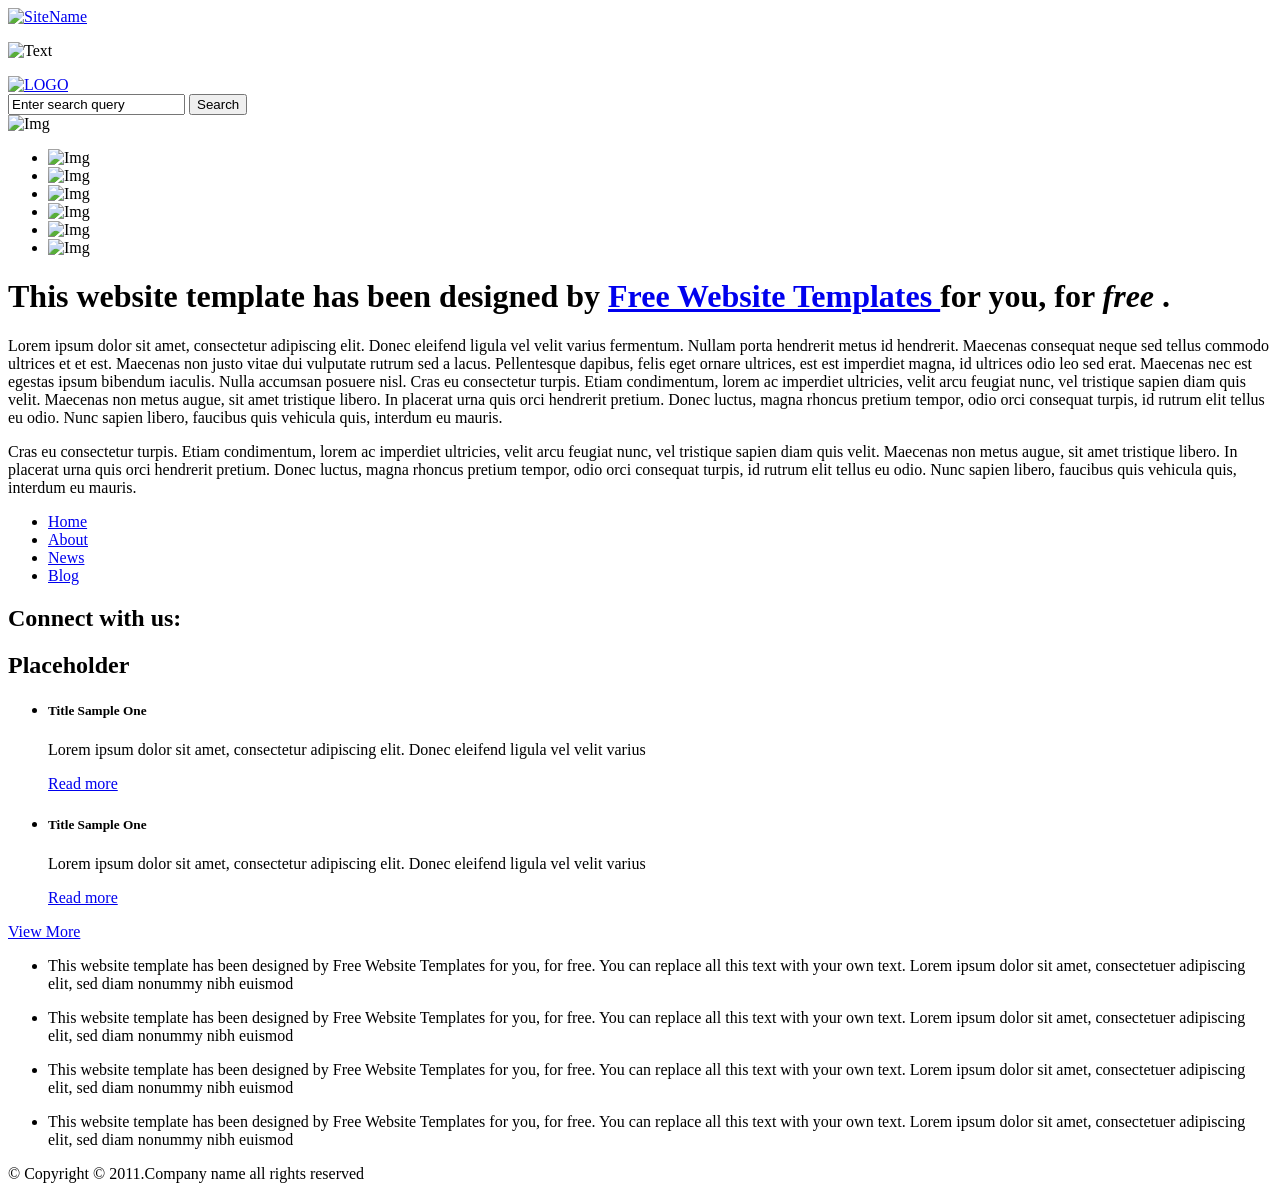
==== index_new.html @ 128e55ce "Add files via upload" ====
<!DOCTYPE html>
<!-- Website template by freewebsitetemplates.com -->
<html lang="en">
<head>
<meta charset="utf-8"/>
<title>
   Blakletterpress Website Template
  </title>
<link href="css/style.css" rel="stylesheet" type="text/css"/>
<meta content="width=device-width, initial-scale=1.0" name="viewport"/>
<meta content="Blakletterpress - nguồn thông tin trực tuyến và nội dung tin tức." name="description"/>
</head>
<body>
<div id="page">
<header id="header">
<div id="motto">
<a class="sitename" href="index.html">
<img alt="SiteName" height="24" src="images/blakletterpress.png" width="142"/>
</a>
<p>
<img alt="Text" height="14" src="images/header-text.png" width="218"/>
</p>
</div>
<div id="logo">
<a href="index.html">
<img alt="LOGO" src="images/logo.png"/>
</a>
</div>
<div id="searchbar">
<form action="#" method="post">
<input class="txtfield" onblur="javascript:if(this.value==''){this.value=this.defaultValue;}" onfocus="javascript:if(this.value==this.defaultValue){this.value='';}" type="text" value="Enter search query"/>
<input class="btn" type="submit" value="Search"/>
</form>
</div>
</header>
<div id="contents">
<main id="main">
<section id="gallery">
<div>
<img alt="Img" src="images/team-large.jpg"/>
</div>
<ul>
<li>
<img alt="Img" src="images/smiling.jpg"/>
</li>
<li>
<img alt="Img" src="images/ecofriends.jpg"/>
</li>
<li>
<img alt="Img" src="images/team.jpg"/>
</li>
<li>
<img alt="Img" src="images/smiling.jpg"/>
</li>
<li>
<img alt="Img" src="images/ecofriends.jpg"/>
</li>
<li>
<img alt="Img" src="images/team.jpg"/>
</li>
</ul>
</section>
<div class="body">
<h1>
       This website template has been designed by
       <a href="http://www.freewebsitetemplates.com/">
        Free Website Templates
       </a>
       for you, for
       <em>
        free
       </em>
       .
      </h1>
<p>
       Lorem ipsum dolor sit amet, consectetur adipiscing elit. Donec eleifend ligula vel velit varius fermentum. Nullam porta hendrerit metus id hendrerit. Maecenas consequat neque sed tellus commodo ultrices et et est. Maecenas non justo vitae dui vulputate rutrum sed a lacus. Pellentesque dapibus, felis eget ornare ultrices, est est imperdiet magna, id ultrices odio leo sed erat. Maecenas nec est egestas ipsum bibendum iaculis. Nulla accumsan posuere nisl. Cras eu consectetur turpis. Etiam condimentum, lorem ac imperdiet ultricies, velit arcu feugiat nunc, vel tristique sapien diam quis velit. Maecenas non metus augue, sit amet tristique libero. In placerat urna quis orci hendrerit pretium. Donec luctus, magna rhoncus pretium tempor, odio orci consequat turpis, id rutrum elit tellus eu odio. Nunc sapien libero, faucibus quis vehicula quis, interdum eu mauris.
      </p>
<p>
       Cras eu consectetur turpis. Etiam condimentum, lorem ac imperdiet ultricies, velit arcu feugiat nunc, vel tristique sapien diam quis velit. Maecenas non metus augue, sit amet tristique libero. In placerat urna quis orci hendrerit pretium. Donec luctus, magna rhoncus pretium tempor, odio orci consequat turpis, id rutrum elit tellus eu odio. Nunc sapien libero, faucibus quis vehicula quis, interdum eu mauris.
      </p>
</div>
</main>
<aside id="sidebar">
<nav id="navigation">
<div>
<ul>
<li class="selected">
<a href="index.html">
          Home
         </a>
</li>
<li>
<a href="about.html">
          About
         </a>
</li>
<li>
<a href="news.html">
          News
         </a>
</li>
<li>
<a href="blog.html">
          Blog
         </a>
</li>
</ul>
</div>
</nav>
<section class="section" id="connect">
<h2>
        Connect with us:
       </h2>
<a class="twitter" href="http://freewebsitetemplates.com/go/twitter/" target="_blank">
</a>
<a class="facebook" href="http://freewebsitetemplates.com/go/facebook/" target="_blank">
</a>
<a class="googleplus" href="http://freewebsitetemplates.com/go/googleplus/" target="_blank">
</a>
</section>
<section class="section" id="posts">
<h2>
        Placeholder
       </h2>
<ul>
<li>
<h5>
          Title Sample One
         </h5>
<p>
          Lorem ipsum dolor sit amet, consectetur adipiscing elit. Donec eleifend ligula vel velit varius
         </p>
<a class="more" href="news.html">
          Read more
         </a>
</li>
<li>
<h5>
          Title Sample One
         </h5>
<p>
          Lorem ipsum dolor sit amet, consectetur adipiscing elit. Donec eleifend ligula vel velit varius
         </p>
<a class="more" href="news.html">
          Read more
         </a>
</li>
</ul>
<a class="btn2" href="news.html">
        View More
       </a>
</section>
</aside>
</div>
<footer id="footer">
<div>
<ul id="featured">
<li>
<a class="home" href="index.html">
</a>
<p>
        This website template has been designed by Free Website Templates for you, for free. You can replace all this text with your own text. Lorem ipsum dolor sit amet, consectetuer adipiscing elit, sed diam nonummy nibh euismod
       </p>
</li>
<li>
<a class="bell" href="index.html">
</a>
<p>
        This website template has been designed by Free Website Templates for you, for free. You can replace all this text with your own text. Lorem ipsum dolor sit amet, consectetuer adipiscing elit, sed diam nonummy nibh euismod
       </p>
</li>
<li>
<a class="globe" href="index.html">
</a>
<p>
        This website template has been designed by Free Website Templates for you, for free. You can replace all this text with your own text. Lorem ipsum dolor sit amet, consectetuer adipiscing elit, sed diam nonummy nibh euismod
       </p>
</li>
<li>
<a class="pencil" href="index.html">
</a>
<p>
        This website template has been designed by Free Website Templates for you, for free. You can replace all this text with your own text. Lorem ipsum dolor sit amet, consectetuer adipiscing elit, sed diam nonummy nibh euismod
       </p>
</li>
</ul>
<p id="footnote">
      © Copyright © 2011.Company name all rights reserved
     </p>
</div>
</footer>
</div>
</body>
</html>
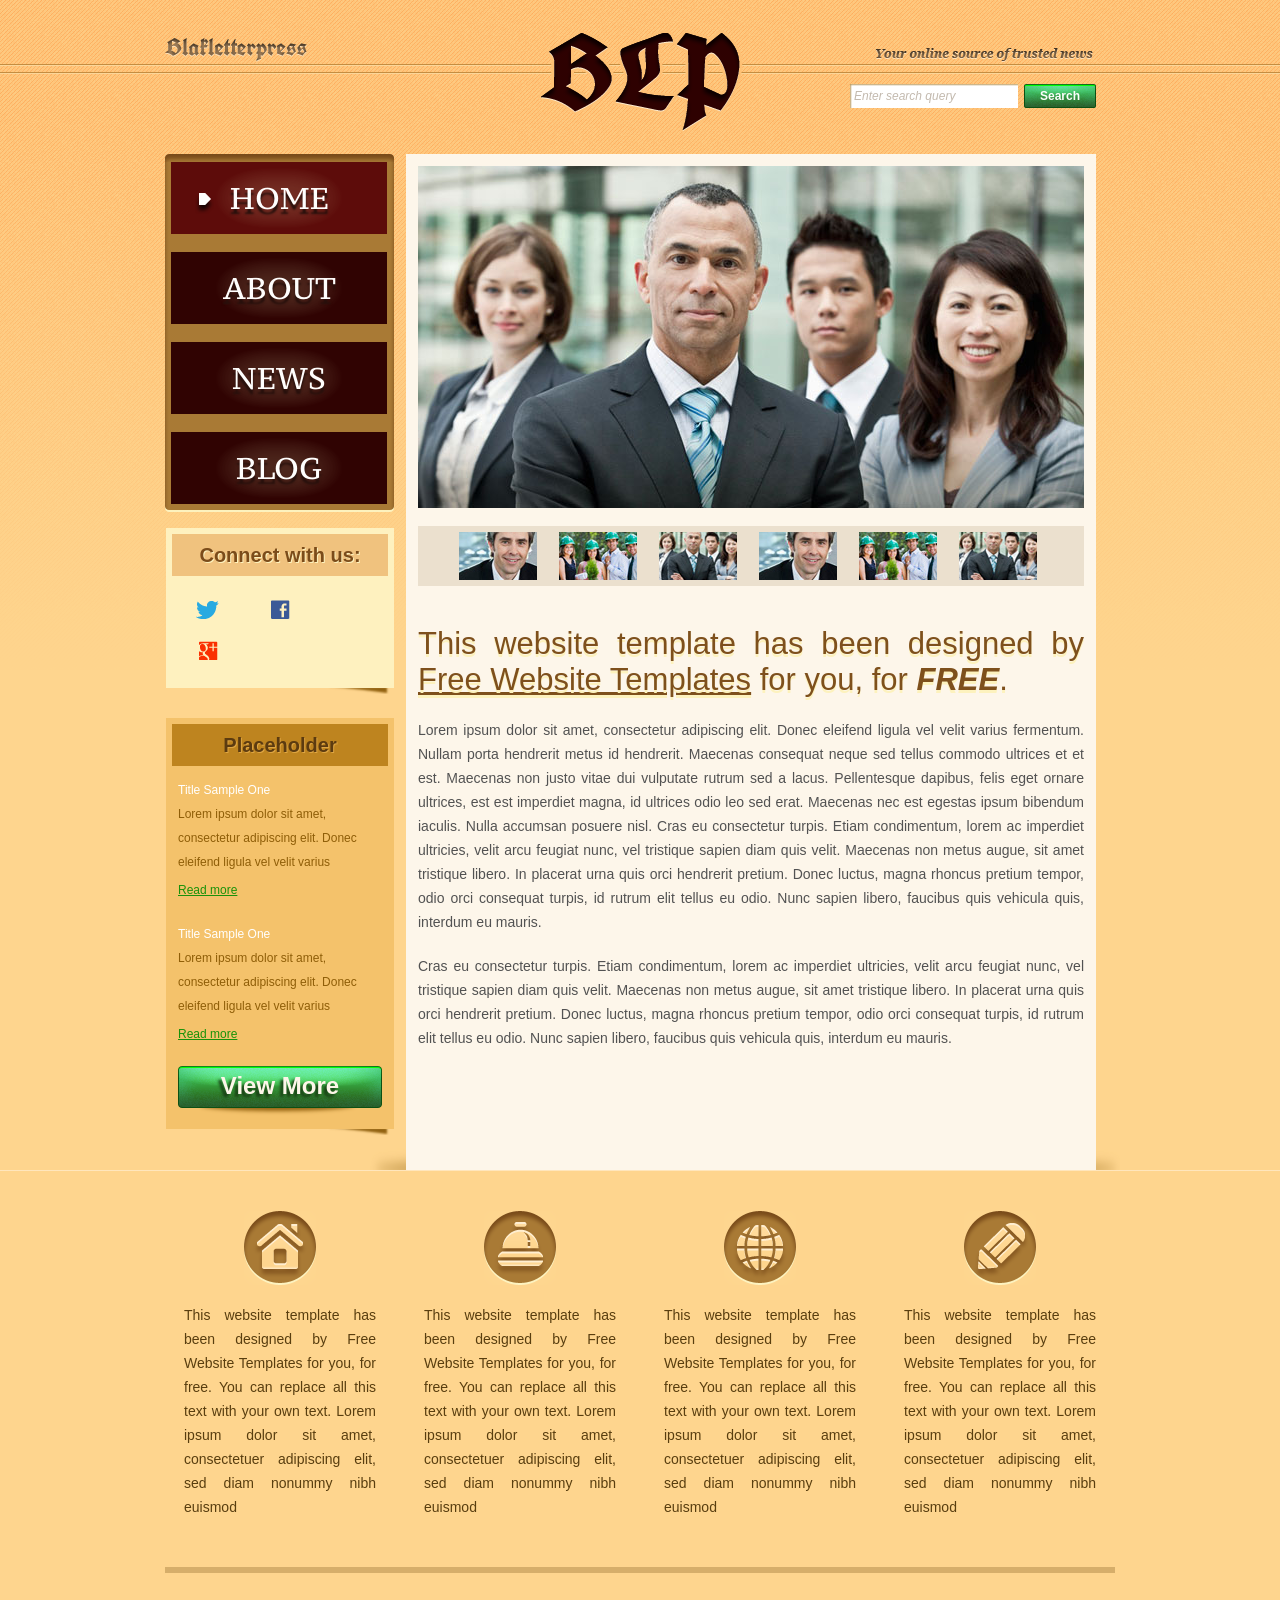
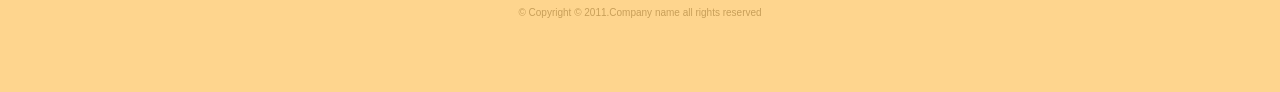
==== commit fd291cdf: "Update index_new.html" ====
--- a/index_new.html
+++ b/index_new.html
@@ -1,194 +1,149 @@
 <!DOCTYPE html>
 <!-- Website template by freewebsitetemplates.com -->
-<html lang="en">
+<html>
 <head>
-<meta charset="utf-8"/>
-<title>
-   Blakletterpress Website Template
-  </title>
-<link href="css/style.css" rel="stylesheet" type="text/css"/>
-<meta content="width=device-width, initial-scale=1.0" name="viewport"/>
-<meta content="Blakletterpress - nguồn thông tin trực tuyến và nội dung tin tức." name="description"/>
+	<meta charset="UTF-8">
+	<title>Blakletterpress Website Template</title>
+	<link rel="stylesheet" href="css/style.css" type="text/css">
 </head>
 <body>
-<div id="page">
-<header id="header">
-<div id="motto">
-<a class="sitename" href="index.html">
-<img alt="SiteName" height="24" src="images/blakletterpress.png" width="142"/>
-</a>
-<p>
-<img alt="Text" height="14" src="images/header-text.png" width="218"/>
-</p>
-</div>
-<div id="logo">
-<a href="index.html">
-<img alt="LOGO" src="images/logo.png"/>
-</a>
-</div>
-<div id="searchbar">
-<form action="#" method="post">
-<input class="txtfield" onblur="javascript:if(this.value==''){this.value=this.defaultValue;}" onfocus="javascript:if(this.value==this.defaultValue){this.value='';}" type="text" value="Enter search query"/>
-<input class="btn" type="submit" value="Search"/>
-</form>
-</div>
-</header>
-<div id="contents">
-<main id="main">
-<section id="gallery">
-<div>
-<img alt="Img" src="images/team-large.jpg"/>
-</div>
-<ul>
-<li>
-<img alt="Img" src="images/smiling.jpg"/>
-</li>
-<li>
-<img alt="Img" src="images/ecofriends.jpg"/>
-</li>
-<li>
-<img alt="Img" src="images/team.jpg"/>
-</li>
-<li>
-<img alt="Img" src="images/smiling.jpg"/>
-</li>
-<li>
-<img alt="Img" src="images/ecofriends.jpg"/>
-</li>
-<li>
-<img alt="Img" src="images/team.jpg"/>
-</li>
-</ul>
-</section>
-<div class="body">
-<h1>
-       This website template has been designed by
-       <a href="http://www.freewebsitetemplates.com/">
-        Free Website Templates
-       </a>
-       for you, for
-       <em>
-        free
-       </em>
-       .
-      </h1>
-<p>
-       Lorem ipsum dolor sit amet, consectetur adipiscing elit. Donec eleifend ligula vel velit varius fermentum. Nullam porta hendrerit metus id hendrerit. Maecenas consequat neque sed tellus commodo ultrices et et est. Maecenas non justo vitae dui vulputate rutrum sed a lacus. Pellentesque dapibus, felis eget ornare ultrices, est est imperdiet magna, id ultrices odio leo sed erat. Maecenas nec est egestas ipsum bibendum iaculis. Nulla accumsan posuere nisl. Cras eu consectetur turpis. Etiam condimentum, lorem ac imperdiet ultricies, velit arcu feugiat nunc, vel tristique sapien diam quis velit. Maecenas non metus augue, sit amet tristique libero. In placerat urna quis orci hendrerit pretium. Donec luctus, magna rhoncus pretium tempor, odio orci consequat turpis, id rutrum elit tellus eu odio. Nunc sapien libero, faucibus quis vehicula quis, interdum eu mauris.
-      </p>
-<p>
-       Cras eu consectetur turpis. Etiam condimentum, lorem ac imperdiet ultricies, velit arcu feugiat nunc, vel tristique sapien diam quis velit. Maecenas non metus augue, sit amet tristique libero. In placerat urna quis orci hendrerit pretium. Donec luctus, magna rhoncus pretium tempor, odio orci consequat turpis, id rutrum elit tellus eu odio. Nunc sapien libero, faucibus quis vehicula quis, interdum eu mauris.
-      </p>
-</div>
-</main>
-<aside id="sidebar">
-<nav id="navigation">
-<div>
-<ul>
-<li class="selected">
-<a href="index.html">
-          Home
-         </a>
-</li>
-<li>
-<a href="about.html">
-          About
-         </a>
-</li>
-<li>
-<a href="news.html">
-          News
-         </a>
-</li>
-<li>
-<a href="blog.html">
-          Blog
-         </a>
-</li>
-</ul>
-</div>
-</nav>
-<section class="section" id="connect">
-<h2>
-        Connect with us:
-       </h2>
-<a class="twitter" href="http://freewebsitetemplates.com/go/twitter/" target="_blank">
-</a>
-<a class="facebook" href="http://freewebsitetemplates.com/go/facebook/" target="_blank">
-</a>
-<a class="googleplus" href="http://freewebsitetemplates.com/go/googleplus/" target="_blank">
-</a>
-</section>
-<section class="section" id="posts">
-<h2>
-        Placeholder
-       </h2>
-<ul>
-<li>
-<h5>
-          Title Sample One
-         </h5>
-<p>
-          Lorem ipsum dolor sit amet, consectetur adipiscing elit. Donec eleifend ligula vel velit varius
-         </p>
-<a class="more" href="news.html">
-          Read more
-         </a>
-</li>
-<li>
-<h5>
-          Title Sample One
-         </h5>
-<p>
-          Lorem ipsum dolor sit amet, consectetur adipiscing elit. Donec eleifend ligula vel velit varius
-         </p>
-<a class="more" href="news.html">
-          Read more
-         </a>
-</li>
-</ul>
-<a class="btn2" href="news.html">
-        View More
-       </a>
-</section>
-</aside>
-</div>
-<footer id="footer">
-<div>
-<ul id="featured">
-<li>
-<a class="home" href="index.html">
-</a>
-<p>
-        This website template has been designed by Free Website Templates for you, for free. You can replace all this text with your own text. Lorem ipsum dolor sit amet, consectetuer adipiscing elit, sed diam nonummy nibh euismod
-       </p>
-</li>
-<li>
-<a class="bell" href="index.html">
-</a>
-<p>
-        This website template has been designed by Free Website Templates for you, for free. You can replace all this text with your own text. Lorem ipsum dolor sit amet, consectetuer adipiscing elit, sed diam nonummy nibh euismod
-       </p>
-</li>
-<li>
-<a class="globe" href="index.html">
-</a>
-<p>
-        This website template has been designed by Free Website Templates for you, for free. You can replace all this text with your own text. Lorem ipsum dolor sit amet, consectetuer adipiscing elit, sed diam nonummy nibh euismod
-       </p>
-</li>
-<li>
-<a class="pencil" href="index.html">
-</a>
-<p>
-        This website template has been designed by Free Website Templates for you, for free. You can replace all this text with your own text. Lorem ipsum dolor sit amet, consectetuer adipiscing elit, sed diam nonummy nibh euismod
-       </p>
-</li>
-</ul>
-<p id="footnote">
-      © Copyright © 2011.Company name all rights reserved
-     </p>
-</div>
-</footer>
-</div>
+	<div id="page">
+		<header id="header">
+			<div id="motto">
+				<a href="index.html" class="sitename"><img src="images/blakletterpress.png" height="24" width="142" alt="SiteName"></a>
+				<p>
+					<img src="images/header-text.png" height="14" width="218" alt="Text">
+				</p>
+			</div>
+			<div id="logo">
+				<a href="index.html"><img src="images/logo.png" alt="LOGO"></a>
+			</div>
+			<div id="searchbar">
+				<form action="#" method="post">
+					<input type="text" value="Enter search query" class="txtfield" onBlur="javascript:if(this.value==''){this.value=this.defaultValue;}" onFocus="javascript:if(this.value==this.defaultValue){this.value='';}">
+					<input type="submit" value="Search" class="btn">
+				</form>
+			</div>
+		</header>
+		<main id="contents">
+			<section id="main">
+				<section id="gallery">
+					<div>
+						<img src="images/team-large.jpg" alt="Img">
+					</div>
+					<ul>
+						<li>
+							<img src="images/smiling.jpg" alt="Img">
+						</li>
+						<li>
+							<img src="images/ecofriends.jpg" alt="Img">
+						</li>
+						<li>
+							<img src="images/team.jpg" alt="Img">
+						</li>
+						<li>
+							<img src="images/smiling.jpg" alt="Img">
+						</li>
+						<li>
+							<img src="images/ecofriends.jpg" alt="Img">
+						</li>
+						<li>
+							<img src="images/team.jpg" alt="Img">
+						</li>
+					</ul>
+				</section>
+				<article class="body">
+					<h1>This website template has been designed by <a href="http://www.freewebsitetemplates.com/">Free Website Templates</a> for you, for <em>free</em>.</h1>
+					<p>
+						Lorem ipsum dolor sit amet, consectetur adipiscing elit. Donec eleifend ligula vel velit varius fermentum. Nullam porta hendrerit metus id hendrerit. Maecenas consequat neque sed tellus commodo ultrices et et est. Maecenas non justo vitae dui vulputate rutrum sed a lacus. Pellentesque dapibus, felis eget ornare ultrices, est est imperdiet magna, id ultrices odio leo sed erat. Maecenas nec est egestas ipsum bibendum iaculis. Nulla accumsan posuere nisl. Cras eu consectetur turpis. Etiam condimentum, lorem ac imperdiet ultricies, velit arcu feugiat nunc, vel tristique sapien diam quis velit. Maecenas non metus augue, sit amet tristique libero. In placerat urna quis orci hendrerit pretium. Donec luctus, magna rhoncus pretium tempor, odio orci consequat turpis, id rutrum elit tellus eu odio. Nunc sapien libero, faucibus quis vehicula quis, interdum eu mauris.
+					</p>
+					<p>
+						Cras eu consectetur turpis. Etiam condimentum, lorem ac imperdiet ultricies, velit arcu feugiat nunc, vel tristique sapien diam quis velit. Maecenas non metus augue, sit amet tristique libero. In placerat urna quis orci hendrerit pretium. Donec luctus, magna rhoncus pretium tempor, odio orci consequat turpis, id rutrum elit tellus eu odio. Nunc sapien libero, faucibus quis vehicula quis, interdum eu mauris.
+					</p>
+				</article>
+			</section>
+			<aside id="sidebar">
+				<nav id="navigation">
+					<div>
+						<ul>
+							<li class="selected">
+								<a href="index.html">Home</a>
+							</li>
+							<li>
+								<a href="about.html">About</a>
+							</li>
+							<li>
+								<a href="news.html">News</a>
+							</li>
+							<li>
+								<a href="blog.html">Blog</a>
+							</li>
+						</ul>
+					</div>
+				</nav>
+				<section class="section">
+					<div id="connect">
+						<h2>Connect with us:</h2>
+						<a href="http://freewebsitetemplates.com/go/twitter/" target="_blank" class="twitter"></a> <a href="http://freewebsitetemplates.com/go/facebook/" target="_blank" class="facebook"></a> <a href="http://freewebsitetemplates.com/go/googleplus/" target="_blank" class="googleplus"></a>
+					</div>
+				</section>
+				<section class="section">
+					<div id="posts">
+						<h2>Placeholder</h2>
+						<ul>
+							<li>
+								<h5>Title Sample One</h5>
+								<p>
+									Lorem ipsum dolor sit amet, consectetur adipiscing elit. Donec eleifend ligula vel velit varius
+								</p>
+								<a href="news.html" class="more">Read more</a>
+							</li>
+							<li>
+								<h5>Title Sample One</h5>
+								<p>
+									Lorem ipsum dolor sit amet, consectetur adipiscing elit. Donec eleifend ligula vel velit varius
+								</p>
+								<a href="news.html" class="more">Read more</a>
+							</li>
+						</ul>
+						<a href="news.html" class="btn2">View More</a>
+					</div>
+				</section>
+			</aside>
+		</main>
+		<footer id="footer">
+			<div>
+				<ul id="featured">
+					<li>
+						<a href="index.html" class="home"></a>
+						<p>
+							This website template has been designed by Free Website Templates for you, for free. You can replace all this text with your own text. Lorem ipsum dolor sit amet, consectetuer adipiscing elit, sed diam nonummy nibh euismod
+						</p>
+					</li>
+					<li>
+						<a href="index.html" class="bell"></a>
+						<p>
+							This website template has been designed by Free Website Templates for you, for free. You can replace all this text with your own text. Lorem ipsum dolor sit amet, consectetuer adipiscing elit, sed diam nonummy nibh euismod
+						</p>
+					</li>
+					<li>
+						<a href="index.html" class="globe"></a>
+						<p>
+							This website template has been designed by Free Website Templates for you, for free. You can replace all this text with your own text. Lorem ipsum dolor sit amet, consectetuer adipiscing elit, sed diam nonummy nibh euismod
+						</p>
+					</li>
+					<li>
+						<a href="index.html" class="pencil"></a>
+						<p>
+							This website template has been designed by Free Website Templates for you, for free. You can replace all this text with your own text. Lorem ipsum dolor sit amet, consectetuer adipiscing elit, sed diam nonummy nibh euismod
+						</p>
+					</li>
+				</ul>
+				<p id="footnote">
+					© Copyright © 2011.Company name all rights reserved
+				</p>
+			</div>
+		</footer>
+	</div>
 </body>
 </html>
--- a/css/style.css
+++ b/css/style.css
@@ -0,0 +1,692 @@
+/* Website template by freewebsitetemplates.com */
+@font-face {
+	font-family: 'PTSerif-Caption';
+	src: url('../fonts/PT_Serif-Caption-Web-Regular.eot');
+	src: local('☺'), url('../fonts/PT_Serif-Caption-Web-Regular.woff') format('woff'), url('../fonts/PT_Serif-Caption-Web-Regular.ttf') format('truetype'), url('../fonts/PT_Serif-Caption-Web-Regular.svg') format('svg');
+	font-weight: normal;
+	font-style: normal;
+}
+@font-face {
+	font-family: 'UnifrakturCook-Bold';
+	src: url('../fonts/UnifrakturCook-Bold.eot');
+	src: local('☺'), url('../fonts/UnifrakturCook-Bold.woff') format('woff'), url('../fonts/UnifrakturCook-Bold.ttf') format('truetype'), url('../fonts/UnifrakturCook-Bold.svg') format('svg');
+	font-weight: normal;
+	font-style: normal;
+}
+body {
+	background: #fed58e url(../images/bg-body.png) repeat-x left top;
+	font-family: Georgia, "Segoe UI", Roboto, Arial, "Times New Roman", Times, serif;
+	margin: 0;
+}
+#background {
+}
+#page {
+	width: 960px;
+	margin: 0 auto;
+}
+img {
+	border: 0;
+}
+/*------------------------------ SPRITES ------------------------------*/
+.btn, .btn2, #searchbar form input.txtfield, #navigation li, #navigation li a:hover, #navigation li.selected a {
+	background: url(../images/interface.png) no-repeat;
+}
+#navigation, #navigation > div, #navigation ul {
+	background-image: url(../images/bg-navigation.png);
+	background-repeat: no-repeat;
+}
+#connect > a, #featured li > a {
+	background: url(../images/icons.png) no-repeat;
+}
+.btn {
+	background-position: -178px 0;
+	color: #fcfefc;
+	cursor: pointer;
+	font-family: inherit;
+	font-size: 12px;
+	font-weight: bold;
+	height: 24px;
+	line-height: 24px;
+	width: 72px;
+	padding: 0 0 4px;
+	text-align: center;
+}
+.btn:hover {
+	background-position: -260px 0;
+}
+.btn2 {
+	background-position: 0 -32px;
+	display: block;
+	color: #fdf6ea;
+	font-family: inherit;
+	font-size: 24px;
+	font-weight: bold;
+	height: 51px;
+	line-height: 40px;
+	width: 204px;
+	text-align: center;
+	text-decoration: none;
+	text-shadow: -3px 3px 3px #173c13;
+}
+.btn2:hover {
+	background-position: -216px -31px;
+}
+/*------------------------------ HEADER ------------------------------*/
+#header {
+	height: 106px;
+	padding: 24px 0;
+	text-align: center;
+	position: relative;
+}
+/** motto **/
+#motto {
+	text-align: right;
+	padding: 13px 27px 15px 0;
+}
+a.sitename {
+	float: left;
+	display: inline-block;
+	font-family: "UnifrakturCook-Bold";
+	font-size: 24px;
+	height: 24px;
+	margin-left: 5px;
+}
+#motto p {
+	display: inline-block;
+	height: 24px;
+	line-height: 24px;
+	margin: 8px 0 0;
+}
+/** Logo **/
+#logo {
+	display: inline-block;
+	position: absolute;
+	left: 360px;
+	top: 24px;
+}
+/** Searchbar **/
+#searchbar {
+	padding: 0 24px 15px 0;
+	text-align: right;
+}
+#searchbar form {
+	display: inline-block;
+	*float: right;
+}
+#searchbar form input {
+	float: left;
+	border: 0;
+	margin: 0;
+}
+#searchbar input.txtfield {
+	background-position: 0 0;
+	color: #c3baaf;
+	font-family: inherit;
+	font-size: 12px;
+	font-style: italic;
+	height: 24px;
+	line-height: 24px;
+	width: 160px;
+	margin: 0 6px 0 0;
+	padding: 0 4px;
+}
+/*------------------------------ CONTENTS ------------------------------*/
+#contents {
+	background: url(../images/content-shadow.png) no-repeat right bottom;
+	*display: inline-block;
+}
+#contents:after {
+	clear: both;
+	content: "";
+	display: block;
+	height: 0;
+	line-height: 0;
+	visibility: hidden;
+}
+#contents h1 {
+	color: #7e501c;
+	font-size: 31px;
+	font-weight: normal;
+	margin: 0 0 20px;
+	text-align: justify;
+	text-shadow: 0 3px #fdf2be;
+}
+#contents h1 a {
+	color: #7e501c;
+}
+#contents h1 em {
+	font-weight: bold;
+	text-transform: uppercase;
+}
+#contents h2 {
+	font-size: 20px;
+	line-height: 42px;
+	margin: 0 0 24px;
+	text-align: center;
+}
+#contents h3 {
+	color: #300302;
+	font-size: 18px;
+	line-height: 24px;
+	margin: 0;
+	text-transform: uppercase;
+}
+#contents h4 {
+	color: #300302;
+	font-size: 14px;
+	line-height: 24px;
+	margin: 0;
+}
+#contents p {
+	color: #525252;
+	font-size: 14px;
+	line-height: 24px;
+	margin: 0;
+	padding: 0 0 20px;
+	text-align: justify;
+}
+#contents p a {
+	color: #525252;
+}
+#contents p a:hover {
+	color: #e19320;
+}
+/** MAIN **/
+#main {
+	float: right;
+	background-color: #fdf6ea;
+	min-height: 982px;
+	width: 666px;
+	margin: 0 24px 0 12px;
+	padding: 12px 12px 22px;
+}
+#main div.body {
+	padding: 0 30px;
+}
+/** list **/
+#list {
+	list-style: none;
+	margin: 30px 0;
+	padding: 0;
+}
+#list li {
+	display: inline-block;
+	width: 100%;
+	margin: 0 0 54px;
+}
+#list span.time {
+	float: right;
+	font-size: 12px;
+	font-weight: bold;
+	margin: 7px 0 0;
+}
+#list li p {
+	padding-bottom: 0;
+}
+#list li a.more {
+	float: right;
+	color: #300302;
+	font-size: 14px;
+	font-style: italic;
+}
+#list li a.more:hover {
+	color: #097a07;
+}
+/** pagination **/
+#pagination {
+	font-family: Arial, Helvetica, sans-serif;
+	font-size: 12px;
+	text-align: center;
+}
+#pagination a {
+	color: #a2a2a1;
+	margin: 0 3px;
+	padding: 0 2px;
+	text-decoration: none;
+}
+#pagination a:hover {
+	color: #be841f;
+}
+/** gallery **/
+#gallery {
+	margin: 0 0 36px;
+}
+#gallery > div {
+	margin: 0 0 14px;
+}
+#gallery ul {
+	background-color: #ebe0ce;
+	display: inline-block;
+	list-style: none;
+	width: 606px;
+	margin: 0;
+	padding: 6px 30px;
+}
+#gallery ul li {
+	float: left;
+	cursor: pointer;
+	height: 48px;
+	width: 78px;
+	margin: 0 11px;
+}
+#gallery ul li:hover {
+	filter: alpha(opacity=80);
+	opacity: 0.8;
+}
+/** SIDEBAR **/
+#sidebar {
+	float: left;
+	height: auto;
+	width: 229px;
+	margin-left: 5px;
+}
+#sidebar .section {
+	background: url(../images/box-shadow-bottom.png) no-repeat left bottom;
+	margin: 0 0 24px;
+	padding: 0 0 6px;
+}
+/** Navigation **/
+#navigation {
+	background-position: -468px bottom;
+	margin: 0 0 16px;
+	padding: 0 0 8px;
+}
+#navigation > div {
+	background-position: 0 top;
+	padding: 8px 0 0;
+}
+#navigation ul {
+	background-position: -234px top;
+	background-repeat: repeat-y;
+	list-style: none;
+	margin: 0;
+	padding: 0 6px;
+}
+#navigation li {
+	background-position: 0 -90px;
+	height: 72px;
+	width: 216px;
+	margin-top: 18px;
+}
+#navigation li:hover, #navigation li.selected {
+	background-position: -226px -90px;
+}
+#navigation li:first-child {
+	margin-top: 0;
+}
+#navigation li a {
+	color: #fffefd;
+	display: block;
+	font: 30px/72px "PTSerif-Caption";
+	text-align: center;
+	text-decoration: none;
+	text-transform: uppercase;
+	text-shadow: 0 5px 2px #27100c;
+}
+#navigation li a:hover, #navigation li.selected a {
+	background-position: 24px -162px;
+}
+/** connect **/
+#connect {
+	background-color: #fef1bf;
+	margin-left: 1px;
+	padding: 6px;
+}
+#connect h2 {
+	background-color: #f0c27e;
+	color: #7b4c1a;
+	text-shadow: 1px 1px #fdf2be;
+}
+#connect > a {
+	display: inline-block;
+	height: 19px;
+	width: 23px;
+	margin: 0 24px 18px;
+}
+#connect a.twitter {
+	background-position: 0 0;
+}
+#connect a.facebook {
+	background-position: -72px 0;
+	width: 19px;
+}
+#connect a.googleplus {
+	background-position: -141px 0;
+	width: 22px;
+}
+/** Post **/
+#posts {
+	background-color: #f4c26b;
+	margin-left: 1px;
+	padding: 6px;
+}
+#posts h2 {
+	background-color: #be841f;
+	color: #5c3b10;
+	margin-bottom: 12px;
+	text-shadow: 1px 1px #dfa643;
+}
+#posts ul {
+	list-style: none;
+	margin: 0;
+	padding: 0 6px;
+	overflow: hidden;
+}
+#posts li {
+	margin: 0 0 24px;
+}
+#posts h5 {
+	color: #fff;
+	font-size: 12px;
+	font-weight: normal;
+	line-height: 24px;
+	margin: 0;
+}
+#posts p {
+	color: #8f5e08;
+	font-size: 12px;
+	padding-bottom: 6px;
+	text-align: left;
+}
+#posts a.more {
+	color: #199209;
+	font-size: 12px;
+}
+#posts a.more:hover {
+	color: #bb8528;
+}
+#posts a.btn2 {
+	margin: 0 auto 6px;
+}
+/** hover states **/
+#contents h1 a:hover, #posts p a:hover {
+	text-decoration: none;
+}
+/*------------------------------ FOOTER ------------------------------*/
+#footer {
+	border-top: 1px solid #ffe6bc;
+	width: 100%;
+	padding: 40px 0;
+	position: absolute;
+	left: 0;
+}
+#footer > div {
+	width: 960px;
+	margin: 0 auto;
+}
+/** featured **/
+#featured {
+	display: inline-block;
+	list-style: none;
+	margin: 0 0 30px;
+	padding: 0;
+}
+#featured li {
+	float: left;
+	width: 192px;
+	margin: 0 24px;
+}
+#featured li > a {
+	display: block;
+	height: 74px;
+	width: 72px;
+	margin: 0 auto 18px;
+}
+#featured li a.home {
+	background-position: -91px -27px;
+}
+#featured li a.bell {
+	background-position: -91px -112px;
+}
+#featured li a.globe {
+	background-position: -91px -196px;
+}
+#featured li a.pencil {
+	background-position: -91px -280px;
+}
+#featured li a.home:hover {
+	background-position: 0 -27px;
+}
+#featured li a.bell:hover {
+	background-position: 0 -112px;
+}
+#featured li a.globe:hover {
+	background-position: 0 -196px;
+}
+#featured li a.pencil:hover {
+	background-position: 0 -280px;
+}
+#featured li p {
+	color: #593e0f;
+	font: 14px/24px "Times New Roman", Times, serif;
+	text-align: justify;
+}
+#featured li p a {
+	color: #593e0f;
+}
+#featured li p a:hover {
+	color: #bb8528;
+}
+#footnote {
+	color: #c89f59;
+	font-family: "Trebuchet MS", Arial, Helvetica, sans-serif;
+	font-size: 10px;
+	width: 950px;
+	border-top: 6px solid #d6ae6a;
+	margin: 0 auto;
+	padding: 34px 0;
+	text-align: center;
+}
+
+/*------------------------------ REGISTER PAGE ------------------------------*/
+#register-form {
+	margin: 0;
+	padding: 0;
+}
+#register-form fieldset {
+	border: 1px solid #c8bcae;
+	border-radius: 4px;
+	margin: 0 0 16px;
+	padding: 12px 15px 12px;
+	background-color: #faf5eb;
+}
+#register-form legend {
+	color: #300302;
+	font-size: 16px;
+	font-weight: bold;
+	padding: 0 6px;
+}
+#register-form .form-row {
+	margin: 0 0 14px;
+}
+#register-form label {
+	display: block;
+	color: #444;
+	font-size: 14px;
+	font-weight: 600;
+	margin: 0 0 5px;
+}
+#register-form input[type="text"],
+#register-form input[type="email"],
+#register-form input[type="password"],
+#register-form input[type="tel"],
+#register-form input[type="date"],
+#register-form input[type="number"],
+#register-form select,
+#register-form textarea {
+	box-sizing: border-box;
+	border: 1px solid #b2a593;
+	border-radius: 3px;
+	background: #fff;
+	color: #333;
+	font-family: inherit;
+	font-size: 13px;
+	padding: 5px 8px;
+	transition: border-color 0.2s, box-shadow 0.2s;
+}
+#register-form input[type="text"]:focus,
+#register-form input[type="email"]:focus,
+#register-form input[type="password"]:focus,
+#register-form input[type="tel"]:focus,
+#register-form input[type="date"]:focus,
+#register-form input[type="number"]:focus,
+#register-form select:focus,
+#register-form textarea:focus {
+	border-color: #8b5a2b;
+	outline: none;
+	box-shadow: 0 0 3px rgba(139, 90, 43, 0.4);
+}
+#register-form input[type="text"],
+#register-form input[type="email"],
+#register-form input[type="password"],
+#register-form input[type="tel"] {
+	width: 260px;
+	height: 32px;
+}
+#register-form input[type="date"] {
+	width: 180px;
+	height: 32px;
+}
+#register-form input[type="number"] {
+	width: 100px;
+	height: 32px;
+}
+#register-form select {
+	width: 180px;
+	height: 32px;
+}
+#register-form textarea {
+	width: 100%;
+	max-width: 450px;
+	height: 80px;
+	resize: vertical;
+}
+#register-form .choice-group {
+	color: #444;
+	font-size: 13.5px;
+}
+#register-form .choice-group label {
+	display: inline-block;
+	font-weight: normal;
+	margin: 0 12px 0 0;
+	cursor: pointer;
+}
+#register-form .choice-group input {
+	vertical-align: middle;
+	margin-right: 4px;
+}
+#register-form .terms {
+	color: #444;
+	font-size: 13.5px;
+	margin: 10px 0 12px;
+}
+#register-form .terms label {
+	display: inline-block;
+	font-weight: normal;
+	cursor: pointer;
+}
+#register-form .terms input {
+	vertical-align: middle;
+	margin-right: 6px;
+}
+#register-form .form-actions {
+	margin-top: 15px;
+}
+#register-form .form-actions input {
+	background: #23852c;
+	border: 1px solid #1b6d22;
+	border-radius: 3px;
+	color: #fff;
+	cursor: pointer;
+	font-family: inherit;
+	font-size: 13px;
+	font-weight: bold;
+	margin-right: 8px;
+	padding: 6px 16px;
+	transition: background-color 0.2s;
+}
+#register-form .form-actions input[type="reset"] {
+	background: #8b3a3a;
+	border-color: #6d2828;
+}
+#register-form .form-actions input[type="submit"]:hover {
+	background: #176c1e;
+}
+#register-form .form-actions input[type="reset"]:hover {
+	background: #6d2828;
+}
+#register-form small {
+	color: #777;
+	font-size: 11px;
+}
+/* Ép toàn bộ trang và Form sử dụng phông chữ hiển thị tiếng Việt chuẩn */
+body, input, select, textarea, button, label, legend, h1, h2, h3, p {
+    font-family: "Segoe UI", Arial, Roboto, "Helvetica Neue", sans-serif !important;
+}
+
+/* Tinh chỉnh riêng cho các ô nhập liệu */
+#register-form input[type="text"],
+#register-form input[type="email"],
+#register-form input[type="password"],
+#register-form input[type="tel"],
+#register-form input[type="date"],
+#register-form input[type="number"],
+#register-form select,
+#register-form textarea {
+    font-family: "Segoe UI", Arial, sans-serif !important;
+    font-size: 14px;
+}
+/* Tối ưu hiển thị trang Media */
+.media-block {
+    margin-bottom: 24px;
+}
+
+.media-block figure {
+    margin: 0 0 12px 0;
+}
+
+.media-block img {
+    max-width: 100%;
+    height: auto;
+    display: block;
+    border-radius: 4px;
+}
+
+.media-block figcaption {
+    font-size: 13px;
+    color: #666;
+    font-style: italic;
+    margin-top: 6px;
+}
+
+/* Tối ưu Video và Audio */
+.video-wrap video {
+    width: 100%;
+    max-width: 100%;
+    height: auto;
+    border-radius: 4px;
+}
+
+.audio-wrap audio {
+    width: 100%;
+    margin-top: 8px;
+}
+
+/* Tối ưu khung Bản đồ Google Maps */
+.map-wrap {
+    position: relative;
+    padding-bottom: 56.25%; /* Tỉ lệ 16:9 */
+    height: 0;
+    overflow: hidden;
+    border-radius: 4px;
+    border: 1px solid #ccc;
+}
+
+.map-wrap iframe {
+    position: absolute;
+    top: 0;
+    left: 0;
+    width: 100%;
+    height: 100%;
+    border: 0;
+}
